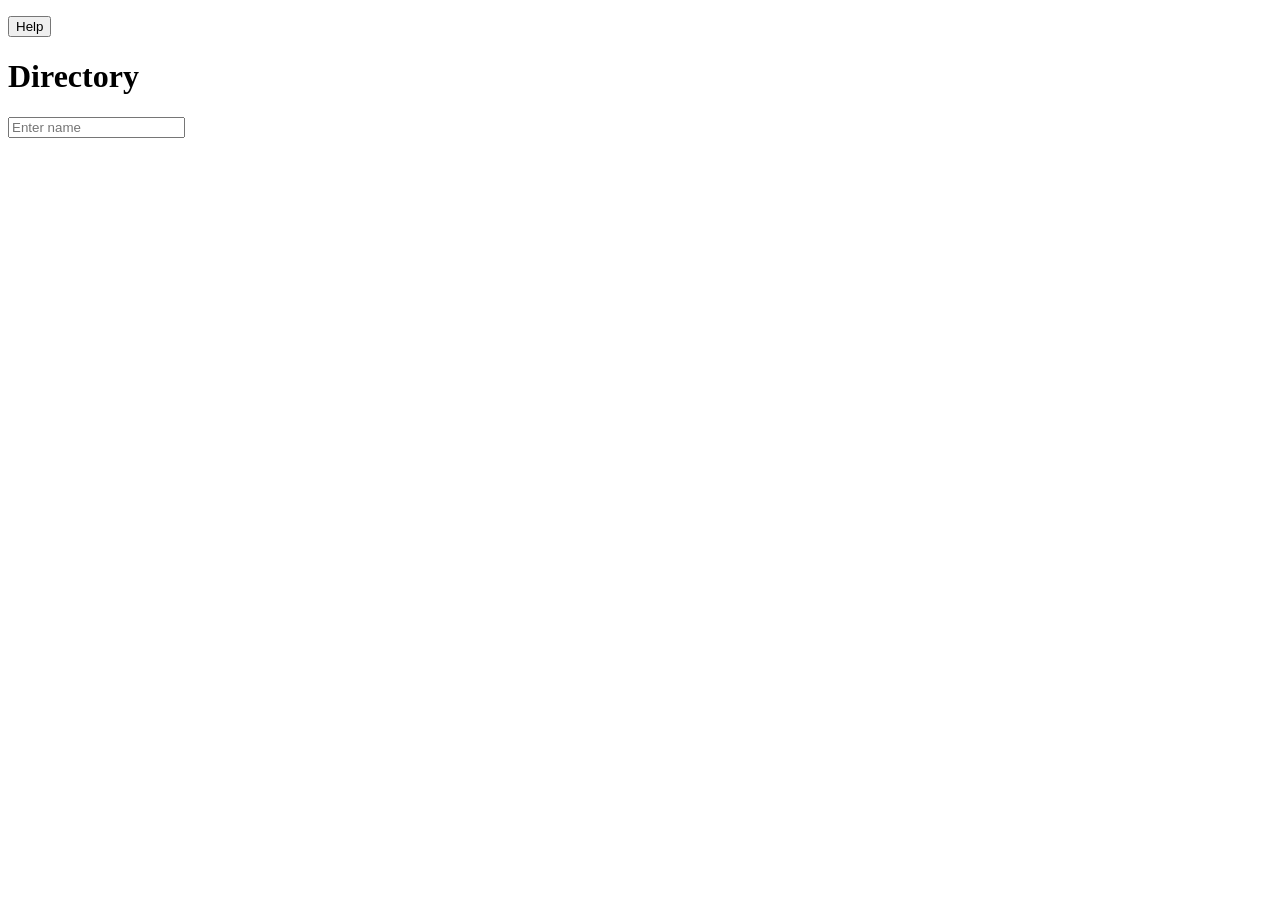
==== www/index.html @ b6339841 "updated index.htmk" ====
<!DOCTYPE html>
<html>
<head>
    <meta charset="utf-8">
    <meta name="viewport" content="width=device-width, initial-scale=1.0, user-scalable=no, minimum-scale=1.0, maximum-scale=1.0">
</head>
<body>

<p><button class="help-btn">Help</button></p>
<div class='header'><h1>Directory</h1></div>
<div class='search-view'>
    <input class='search-key' type="search" placeholder="Enter name"/>
    <ul class='list employee-list'></ul>
</div>

<script src="lib/jquery.js"></script>
<script src="js/services/websql/EmployeeService.js"></script>
<script src="js/app.js"></script>
<script src="cordova.js"></script>
</body>
</html>
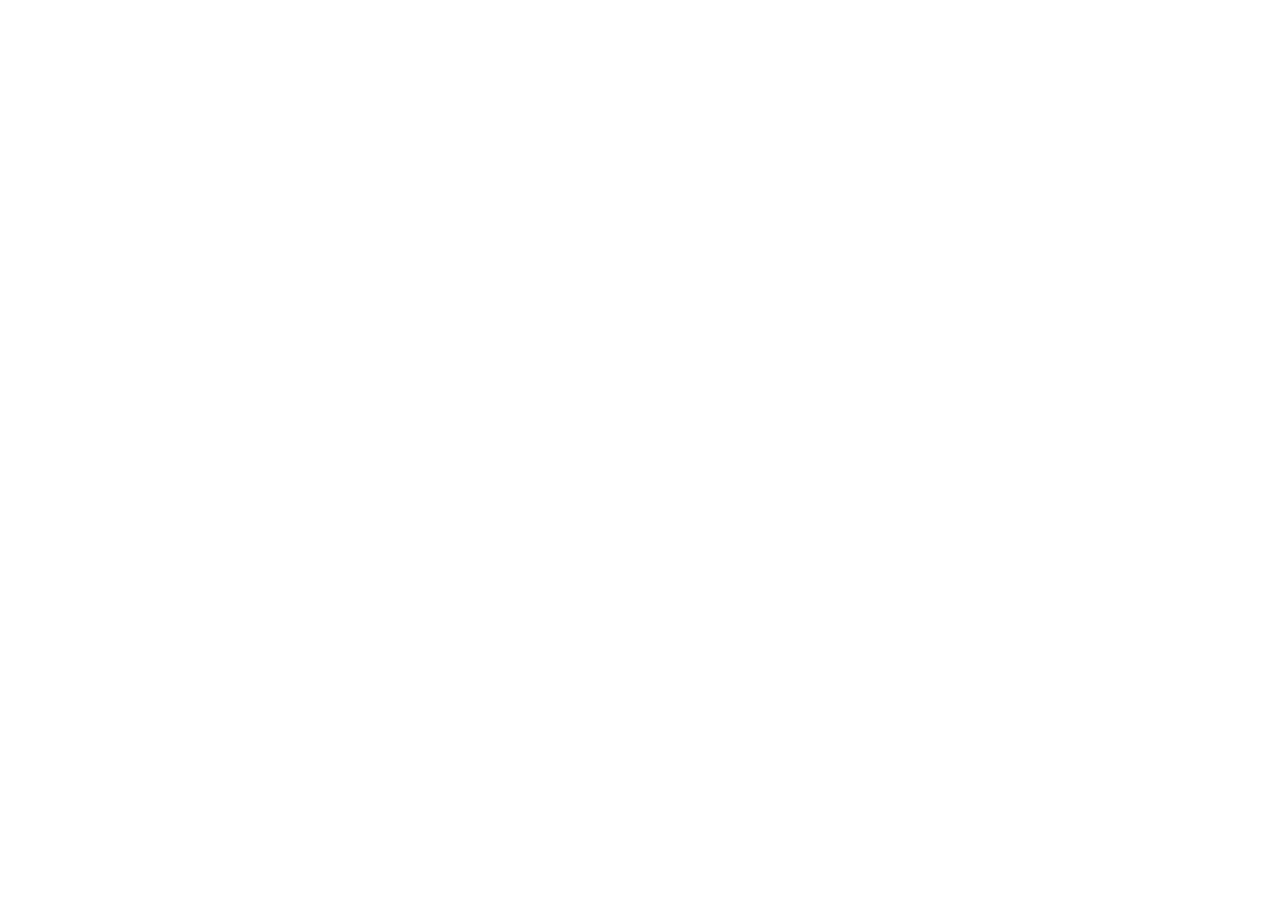
==== commit 1ecdde94: "edited app.js" ====
--- a/www/index.html
+++ b/www/index.html
@@ -6,13 +6,6 @@
 </head>
 <body>
 
-<p><button class="help-btn">Help</button></p>
-<div class='header'><h1>Directory</h1></div>
-<div class='search-view'>
-    <input class='search-key' type="search" placeholder="Enter name"/>
-    <ul class='list employee-list'></ul>
-</div>
-
 <script src="lib/jquery.js"></script>
 <script src="js/services/websql/EmployeeService.js"></script>
 <script src="js/app.js"></script>
